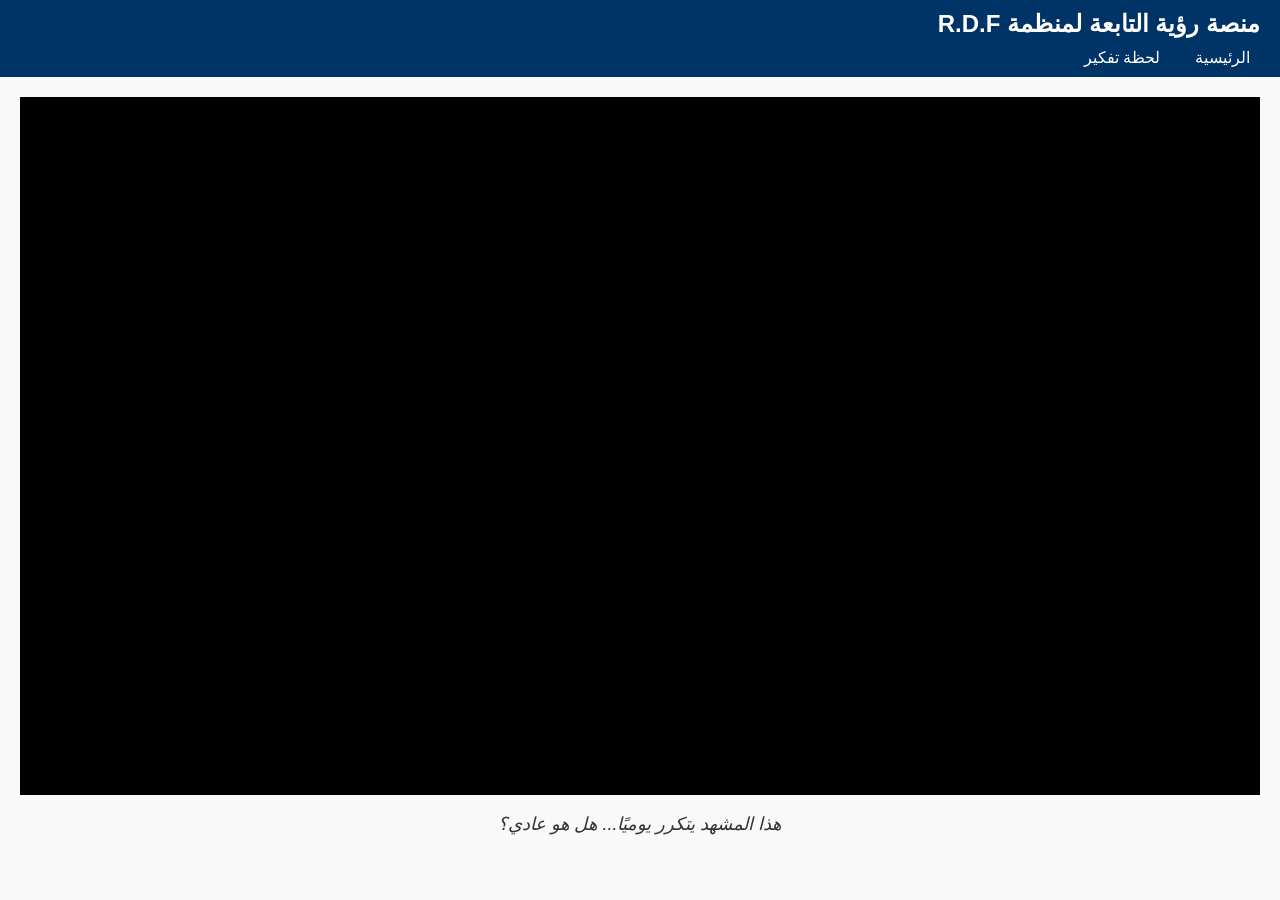
==== thinking.html @ 38102e29 "Upload website files for Ro2ya platform Upload website files for Ro2ya platform" ====
<!DOCTYPE html>
<html lang="ar" dir="rtl">
<head>
  <meta charset="UTF-8">
  <meta name="viewport" content="width=device-width, initial-scale=1.0">
  <title>لحظة تفكير</title>
  <link rel="stylesheet" href="style.css">
</head>
<body>
  <header>
    <h1>منصة رؤية التابعة لمنظمة R.D.F</h1>
    <nav>
      <ul>
        <li><a href="index.html">الرئيسية</a></li>
        <li><a href="thinking.html">لحظة تفكير</a></li>
      </ul>
    </nav>
  </header>
  <main class="thinking">
    <div class="video-container">
      <iframe src="https://streamable.com/e/dhawmr" frameborder="0" allowfullscreen></iframe>
    </div>
    <p class="thought-text">هذا المشهد يتكرر يوميًا... هل هو عادي؟</p>
  </main>
</body>
</html>
---- style.css ----
body {
  font-family: 'Arial', sans-serif;
  margin: 0;
  padding: 0;
  background-color: #f9f9f9;
  color: #333;
}

header {
  background-color: #003366;
  color: white;
  padding: 10px 20px;
}

header h1 {
  margin: 0;
  font-size: 24px;
}

nav ul {
  list-style: none;
  padding: 0;
  margin: 10px 0 0 0;
  display: flex;
  gap: 15px;
}

nav ul li a {
  color: white;
  text-decoration: none;
  padding: 5px 10px;
}

nav ul li a:hover {
  background-color: #005599;
  border-radius: 5px;
}

main {
  padding: 20px;
}

.news-item {
  background-color: white;
  padding: 15px;
  margin-bottom: 20px;
  border-radius: 8px;
  box-shadow: 0 2px 5px rgba(0,0,0,0.1);
}

.news-item img {
  width: 100%;
  border-radius: 10px;
}

.news-item h2 {
  margin-top: 10px;
}

.video-container {
  position: relative;
  padding-bottom: 56.25%;
  height: 0;
  overflow: hidden;
  max-width: 100%;
  background: #000;
  margin-bottom: 15px;
}

.video-container iframe {
  position: absolute;
  top: 0;
  left: 0;
  width: 100%;
  height: 100%;
}

.thought-text {
  font-size: 18px;
  font-style: italic;
  text-align: center;
}
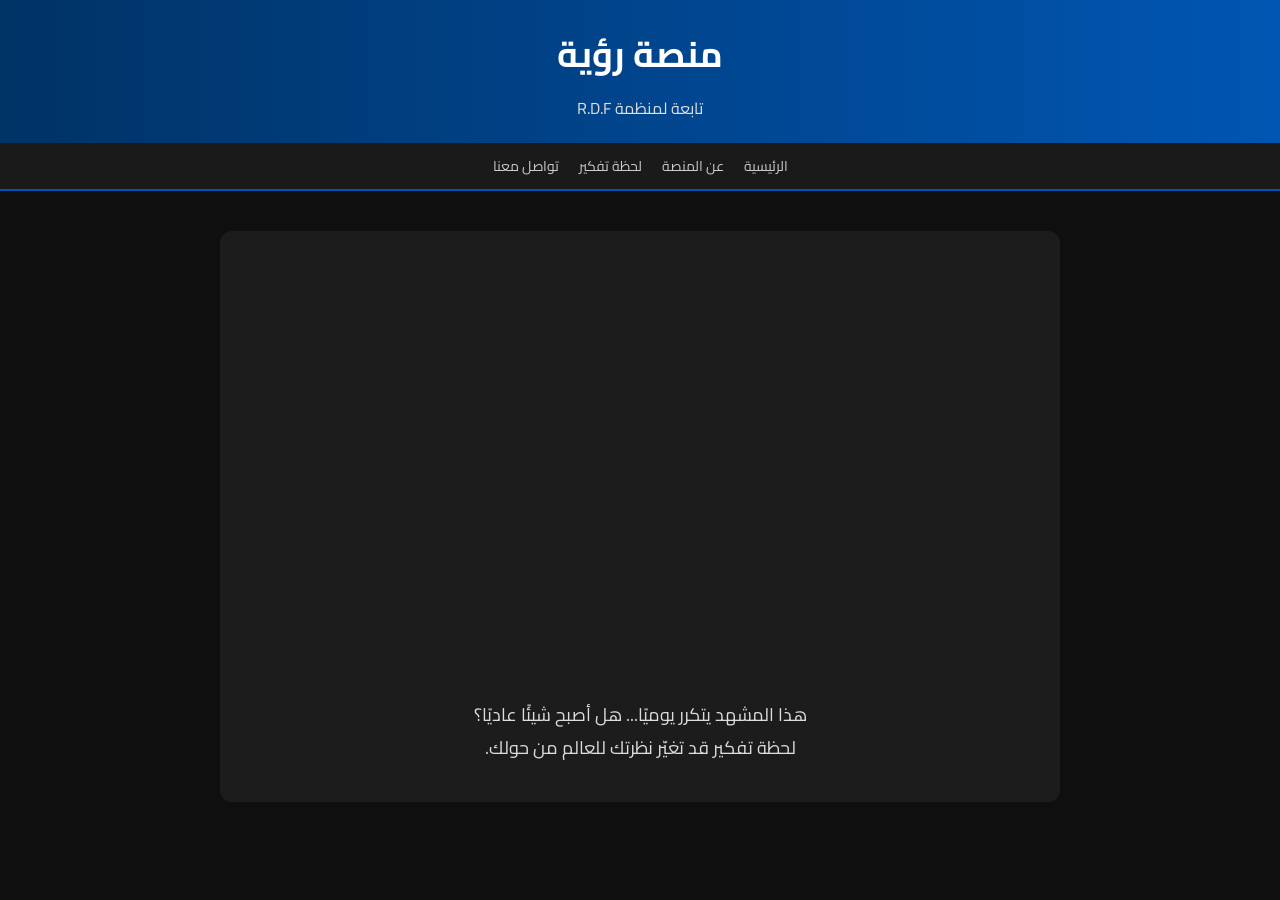
==== commit 1a3a025c: "Add files via upload" ====
--- a/thinking.html
+++ b/thinking.html
@@ -2,25 +2,83 @@
 <html lang="ar" dir="rtl">
 <head>
   <meta charset="UTF-8">
+  <title>لحظة تفكير</title>
   <meta name="viewport" content="width=device-width, initial-scale=1.0">
-  <title>لحظة تفكير</title>
-  <link rel="stylesheet" href="style.css">
+  <link href="https://fonts.googleapis.com/css2?family=Cairo:wght@400;700&display=swap" rel="stylesheet">
+  <style>
+    body {
+      margin: 0;
+      background-color: #0f0f0f;
+      font-family: 'Cairo', sans-serif;
+      color: #fff;
+    }
+    header {
+      background: linear-gradient(to left, #0056b3, #003366);
+      padding: 20px;
+      text-align: center;
+    }
+    header h1 {
+      margin: 0;
+      font-size: 36px;
+    }
+    header p {
+      margin: 5px 0 0;
+      font-size: 16px;
+      color: #e0e0e0;
+    }
+    nav {
+      background: #1a1a1a;
+      display: flex;
+      justify-content: center;
+      gap: 20px;
+      padding: 10px 0;
+      border-bottom: 2px solid #0056b3;
+    }
+    nav a {
+      color: #ccc;
+      text-decoration: none;
+      font-size: 14px;
+    }
+    nav a:hover {
+      color: #00aaff;
+    }
+    .content {
+      max-width: 800px;
+      margin: 40px auto;
+      padding: 20px;
+      background-color: #1c1c1c;
+      border-radius: 12px;
+    }
+    iframe {
+      width: 100%;
+      height: 400px;
+      border-radius: 8px;
+      border: none;
+      margin-bottom: 20px;
+    }
+    .text {
+      font-size: 18px;
+      color: #ddd;
+      text-align: center;
+    }
+  </style>
 </head>
 <body>
   <header>
-    <h1>منصة رؤية التابعة لمنظمة R.D.F</h1>
-    <nav>
-      <ul>
-        <li><a href="index.html">الرئيسية</a></li>
-        <li><a href="thinking.html">لحظة تفكير</a></li>
-      </ul>
-    </nav>
+    <h1>منصة رؤية</h1>
+    <p>تابعة لمنظمة R.D.F</p>
   </header>
-  <main class="thinking">
-    <div class="video-container">
-      <iframe src="https://streamable.com/e/dhawmr" frameborder="0" allowfullscreen></iframe>
+  <nav>
+    <a href="index.html">الرئيسية</a>
+    <a href="#">عن المنصة</a>
+    <a href="thinking.html">لحظة تفكير</a>
+    <a href="#">تواصل معنا</a>
+  </nav>
+  <div class="content">
+    <iframe src="https://streamable.com/e/dhawmr" allowfullscreen></iframe>
+    <div class="text">
+      <p>هذا المشهد يتكرر يوميًا... هل أصبح شيئًا عاديًا؟ <br> لحظة تفكير قد تغيّر نظرتك للعالم من حولك.</p>
     </div>
-    <p class="thought-text">هذا المشهد يتكرر يوميًا... هل هو عادي؟</p>
-  </main>
+  </div>
 </body>
 </html>
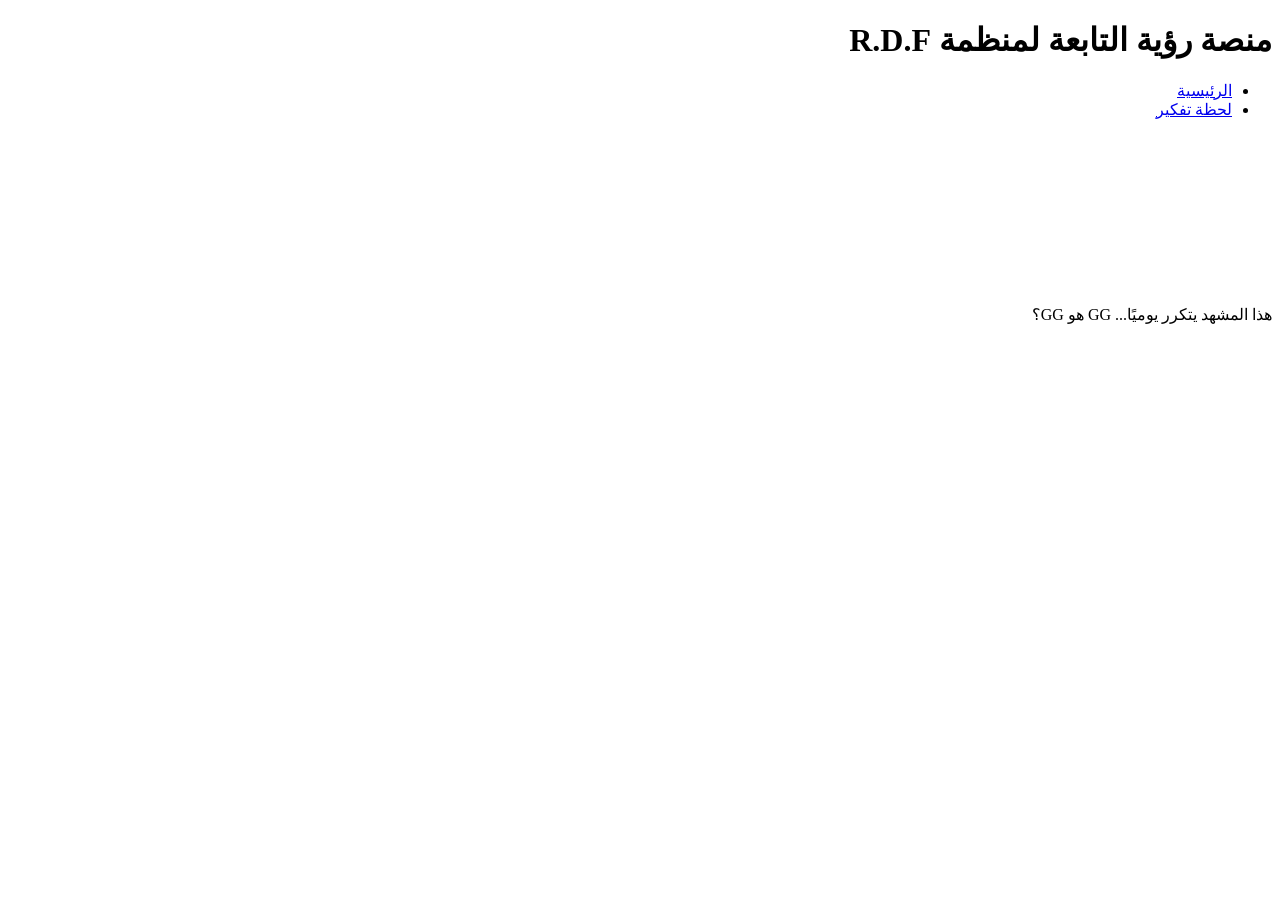
==== commit fbc58c42: "Update thinking.html Update index.html" ====
--- a/thinking.html
+++ b/thinking.html
@@ -2,83 +2,25 @@
 <html lang="ar" dir="rtl">
 <head>
   <meta charset="UTF-8">
+  <meta name="viewport" content="width=device-width, initial-scale=1.0">
   <title>لحظة تفكير</title>
-  <meta name="viewport" content="width=device-width, initial-scale=1.0">
-  <link href="https://fonts.googleapis.com/css2?family=Cairo:wght@400;700&display=swap" rel="stylesheet">
-  <style>
-    body {
-      margin: 0;
-      background-color: #0f0f0f;
-      font-family: 'Cairo', sans-serif;
-      color: #fff;
-    }
-    header {
-      background: linear-gradient(to left, #0056b3, #003366);
-      padding: 20px;
-      text-align: center;
-    }
-    header h1 {
-      margin: 0;
-      font-size: 36px;
-    }
-    header p {
-      margin: 5px 0 0;
-      font-size: 16px;
-      color: #e0e0e0;
-    }
-    nav {
-      background: #1a1a1a;
-      display: flex;
-      justify-content: center;
-      gap: 20px;
-      padding: 10px 0;
-      border-bottom: 2px solid #0056b3;
-    }
-    nav a {
-      color: #ccc;
-      text-decoration: none;
-      font-size: 14px;
-    }
-    nav a:hover {
-      color: #00aaff;
-    }
-    .content {
-      max-width: 800px;
-      margin: 40px auto;
-      padding: 20px;
-      background-color: #1c1c1c;
-      border-radius: 12px;
-    }
-    iframe {
-      width: 100%;
-      height: 400px;
-      border-radius: 8px;
-      border: none;
-      margin-bottom: 20px;
-    }
-    .text {
-      font-size: 18px;
-      color: #ddd;
-      text-align: center;
-    }
-  </style>
+  <link rel="stylesheet" href="style.css">
 </head>
 <body>
   <header>
-    <h1>منصة رؤية</h1>
-    <p>تابعة لمنظمة R.D.F</p>
+    <h1>منصة رؤية التابعة لمنظمة R.D.F</h1>
+    <nav>
+      <ul>
+        <li><a href="index.html">الرئيسية</a></li>
+        <li><a href="thinking.html">لحظة تفكير</a></li>
+      </ul>
+    </nav>
   </header>
-  <nav>
-    <a href="index.html">الرئيسية</a>
-    <a href="#">عن المنصة</a>
-    <a href="thinking.html">لحظة تفكير</a>
-    <a href="#">تواصل معنا</a>
-  </nav>
-  <div class="content">
-    <iframe src="https://streamable.com/e/dhawmr" allowfullscreen></iframe>
-    <div class="text">
-      <p>هذا المشهد يتكرر يوميًا... هل أصبح شيئًا عاديًا؟ <br> لحظة تفكير قد تغيّر نظرتك للعالم من حولك.</p>
+  <main class="thinking">
+    <div class="video-container">
+      <iframe src="https://streamable.com/e/dhawmr" frameborder="0" allowfullscreen></iframe>
     </div>
-  </div>
+    <p class="thought-text">هذا المشهد يتكرر يوميًا... GG هو GG؟</p>
+  </main>
 </body>
 </html>
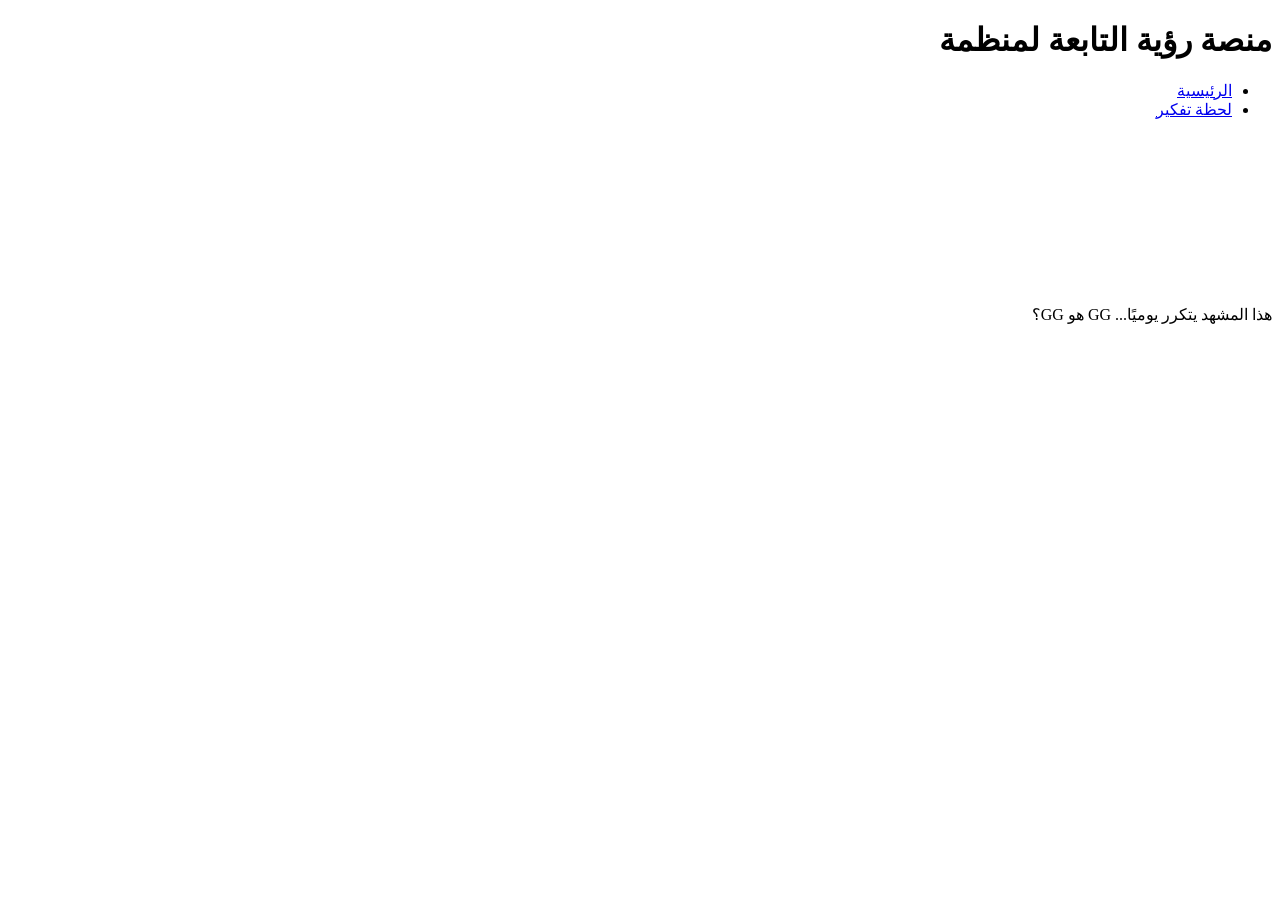
==== commit 248d056f: "Update thinking.html Up4date index.html" ====
--- a/thinking.html
+++ b/thinking.html
@@ -8,7 +8,7 @@
 </head>
 <body>
   <header>
-    <h1>منصة رؤية التابعة لمنظمة R.D.F</h1>
+    <h1>منصة رؤية التابعة لمنظمة </h1>
     <nav>
       <ul>
         <li><a href="index.html">الرئيسية</a></li>
